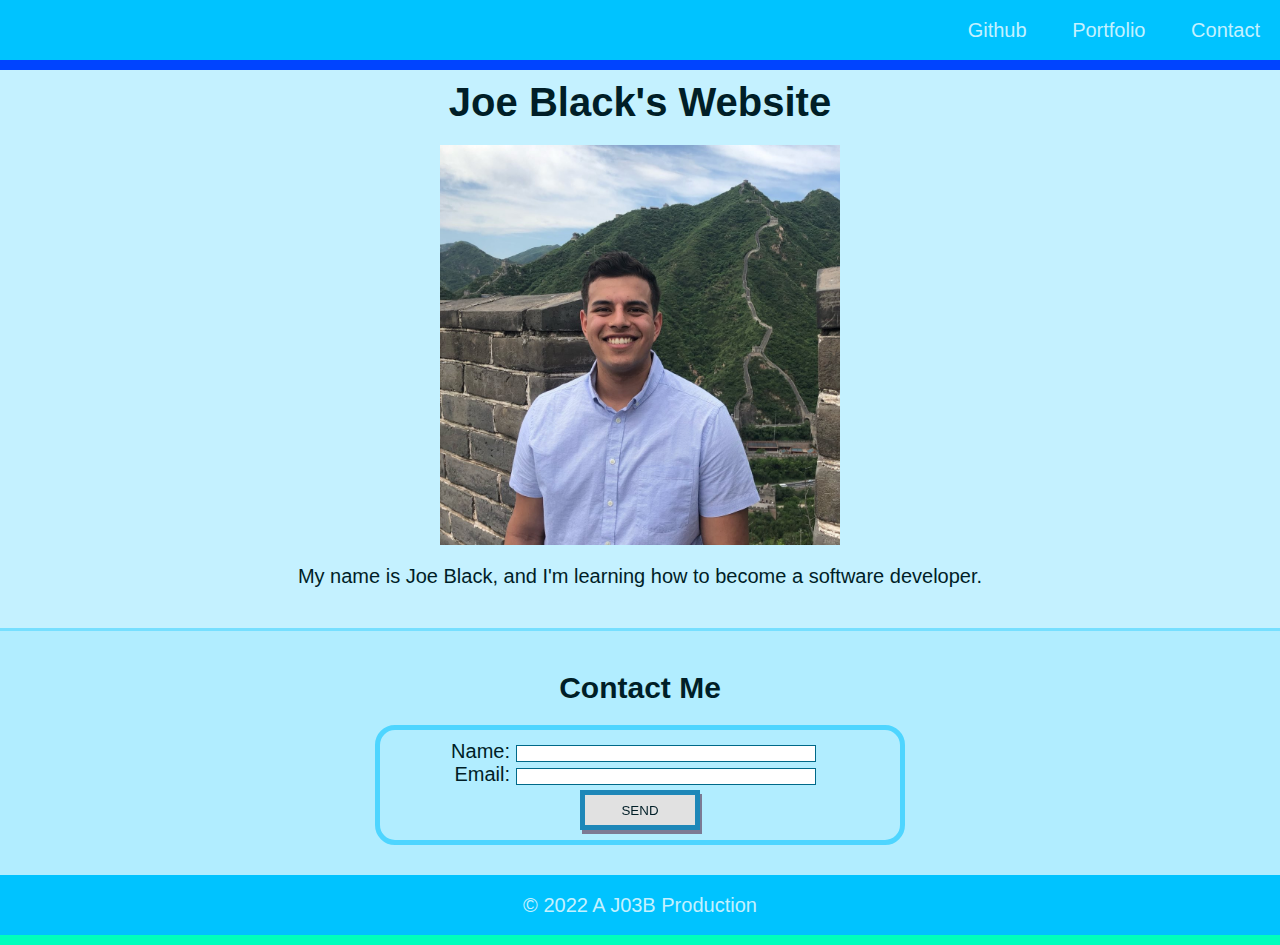
==== Main/index.html @ c3b204f8 "Added assests readme and index html" ====
<!DOCTYPE html>
<html lang="en-US">
<head>
  <meta charset="UTF-8">
  <meta name="viewport" content="width=device-width, initial-scale=1.0">
  <link rel="stylesheet" type="text/css" href="./assets/css/style.css">
  <title>My Landing Page</title>
</head>

<body>
  <header>
    <nav class="text-right">
      <ul>
        <li> <a href="https://github.com/J03B">Github</a></li>
        <li> <a href="https://www.epic.com/">Portfolio</a></li>
        <li> <a href="#contact">Contact</a></li>
      </ul>
    </nav>
  </header>

  <main>
    <h1 class="text-center">Joe Black's Website</h1>
    <figure>
      <img src="./assets/images/GWoC.jpg" alt="Profile picture on the Great Wall of China">
      <figcaption class="text-center">My name is Joe Black, and I'm learning how to become a software developer.</figcaption>
    </figure>
    <section id="contact">
      <h2 class="text-center">Contact Me</h2>
      <form>
        <ul>
          <li>
            <label class="text-right" for="name">Name:</label>
            <input type="text" id="name" name="user-name">
          </li>
          <li>
            <label class="text-right" for="email">Email:</label>
            <input type="text" id="email" name="user-email">
          </li>
        </ul>
        <div class="text-center">
          <button type="submit" class="card">SEND</button>
        </div>
      </form>
    </section>
  </main>

  <footer class="text-center">
    © 2022 A J03B Production
  </footer>
    
</body>
</html>
---- Main/assets/css/style.css ----
/* Universal Selector */
* {
  margin:0;
  padding:0;  
}

/* Element Selectors */
body {
  position: relative;
  font-family: "Goudy Bookletter 1911", sans-serif;
  font-size: 20px;
  background-color: #c4f1ff;
  color: #001e27;
}

h1,
h2 {
  margin: 20px;
}

main {
  padding: 60px 0;
}

li {
  display: inline;
  padding: 0px 20px;
  text-decoration: none;
}

a {
  text-decoration: none;
  color: #c4f1ff;
}

header,
footer {
  height: 60px;
  width: 100%;
  line-height: 60px;
  background-color: #00c3ff;
}

header {
  position: fixed;
  border-bottom: 10px solid #0044ff;
}

footer {
  position: absolute;
  margin-top: 0;
  bottom: 0;
  border-bottom: 10px solid #00ffbc;
  color: #c4f1ff;    
}

figure {
  margin-bottom: 40px;
}

img {
  display: block;
  margin: 20px auto;
  height: 400px ;
  width: 400px;
}

section {
  margin-bottom: 0;
  padding: 20px 10px 40px 10px;
  border-top: 3px solid #76dfff;
  background-color:  #b1edff;
}

form {
  /* Center the form on the page */
  margin: 0 auto;
  width: 500px;
  padding: 10px;
  border: 5px solid #4ed5ff;
  border-radius: 20px;
}

label {
  display: inline-block;
  width: 100px;
}
  
input, 
textarea {
  box-sizing: border-box;
  width: 300px;
  border: 1px solid #006989;
}

textarea {
  vertical-align: top;
  height: 60px;
}
  
button {
  height: 40px;
  width: 120px;
  background-color: #005a76;
  color: #001e27;
}
 
/* Class Selectors */
.text-center {
  text-align: center;
}

.text-right {
  text-align: right;
}

/* Added Interactive Effeects */
.card {
  vertical-align: middle;
  transform: perspective(1px) translateZ(0);
  margin-top: 4px;
  border: 5px solid #1e87b8;
  box-shadow: 2px 4px #7c7a94;
  position: relative;
  background: #2098D1;
  transition-property: color;
  transition-duration: 0.3s;
}
.card:before {
  content: "";
  position: absolute;
  z-index: -1;
  top: 0;
  left: 0;
  right: 0;
  bottom: 0;
  background: #e1e1e1;
  transform: scale(1);
  transition-property: transform;
  transition-duration: 0.3s;
  transition-timing-function: ease-out;
}
.card:hover, .card:focus, .card:active {
  color: white;
}
.card:hover:before, .card:focus:before, .card:active:before {
  transform: scale(0);
}
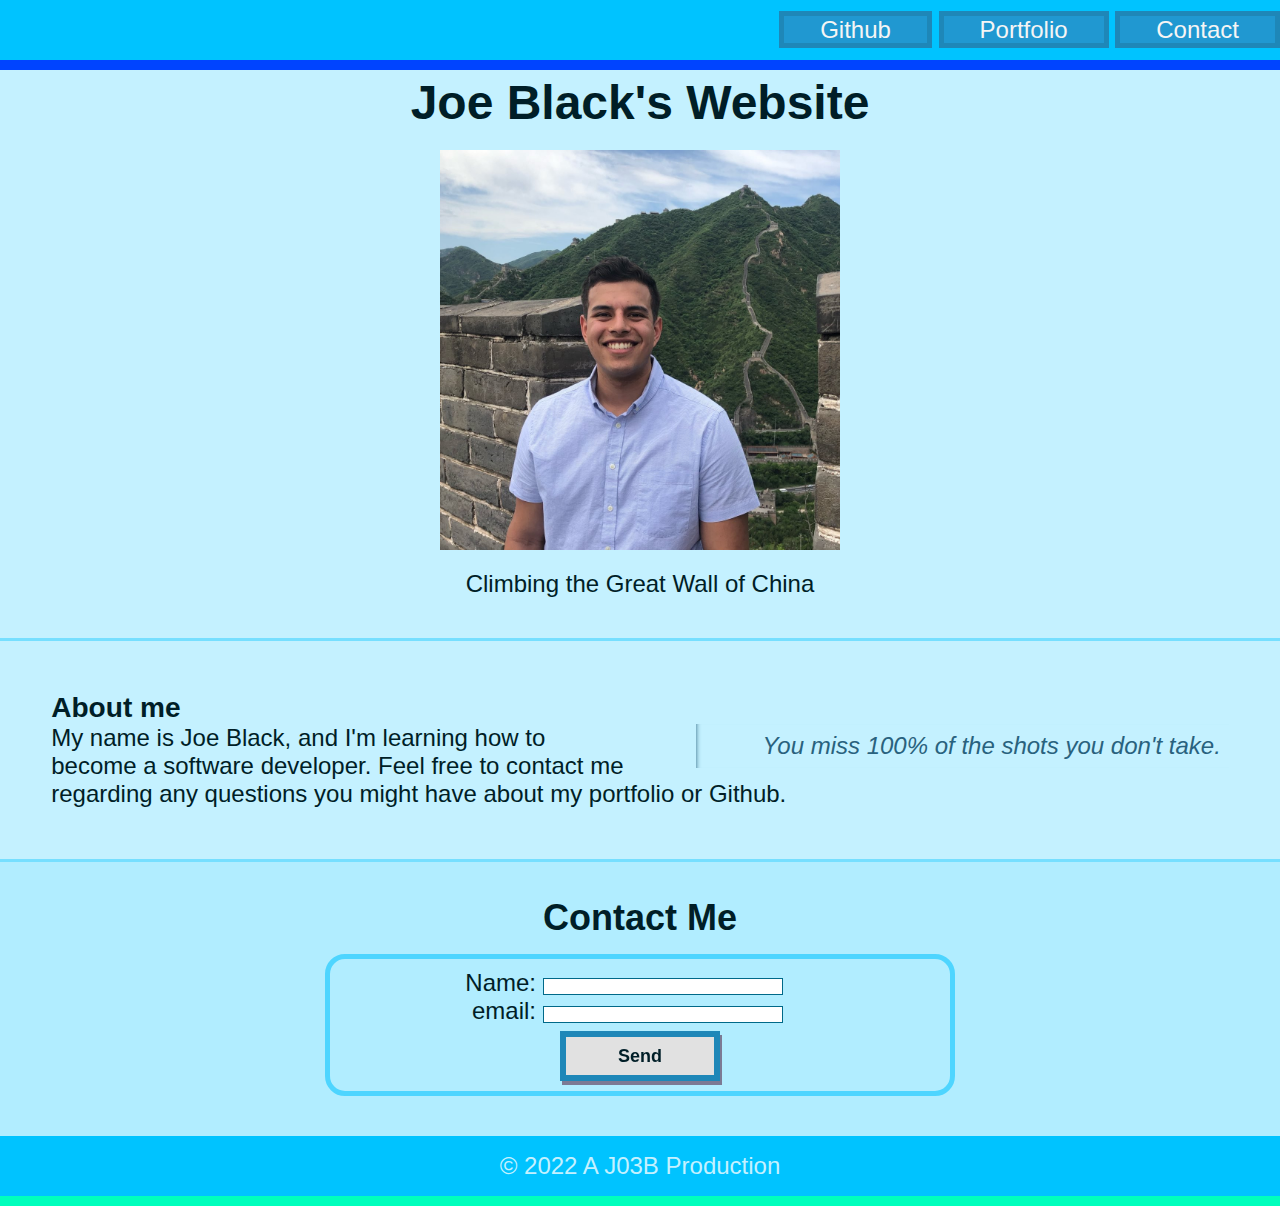
==== commit d3571606: "Added detailing elements" ====
--- a/Main/index.html
+++ b/Main/index.html
@@ -4,16 +4,16 @@
   <meta charset="UTF-8">
   <meta name="viewport" content="width=device-width, initial-scale=1.0">
   <link rel="stylesheet" type="text/css" href="./assets/css/style.css">
-  <title>My Landing Page</title>
+  <title>Joe's Page</title>
 </head>
 
 <body>
   <header>
     <nav class="text-right">
       <ul>
-        <li> <a href="https://github.com/J03B">Github</a></li>
-        <li> <a href="https://www.epic.com/">Portfolio</a></li>
-        <li> <a href="#contact">Contact</a></li>
+        <li class="head-button"> <a href="https://github.com/J03B">Github</a></li>
+        <li class="head-button"> <a href="https://www.epic.com/">Portfolio</a></li>
+        <li class="head-button"> <a href="#contact">Contact</a></li>
       </ul>
     </nav>
   </header>
@@ -22,8 +22,16 @@
     <h1 class="text-center">Joe Black's Website</h1>
     <figure>
       <img src="./assets/images/GWoC.jpg" alt="Profile picture on the Great Wall of China">
-      <figcaption class="text-center">My name is Joe Black, and I'm learning how to become a software developer.</figcaption>
+      <figcaption class="text-center">Climbing the Great Wall of China</figcaption>
     </figure>
+    <section id="about-me">
+      <h3>About me</h3>
+      <aside id="good-quote">
+        <p>You miss 100% of the shots you don't take.</p>
+      </aside>
+      <p>My name is Joe Black, and I'm learning how to become a software developer. Feel free to contact me regarding any questions you might have about my portfolio or Github.</p>
+    </section>
+    
     <section id="contact">
       <h2 class="text-center">Contact Me</h2>
       <form>
@@ -33,12 +41,12 @@
             <input type="text" id="name" name="user-name">
           </li>
           <li>
-            <label class="text-right" for="email">Email:</label>
+            <label class="text-right" for="email">email:</label>
             <input type="text" id="email" name="user-email">
           </li>
         </ul>
         <div class="text-center">
-          <button type="submit" class="card">SEND</button>
+          <button type="submit" class="card">Send</button>
         </div>
       </form>
     </section>
--- a/Main/assets/css/style.css
+++ b/Main/assets/css/style.css
@@ -7,30 +7,35 @@
 /* Element Selectors */
 body {
   position: relative;
-  font-family: "Goudy Bookletter 1911", sans-serif;
-  font-size: 20px;
+  font-family: "Comic Sans MS", sans-serif;
+  font-size: 24px;
   background-color: #c4f1ff;
   color: #001e27;
 }
 
 h1,
 h2 {
-  margin: 20px;
+  margin: 15px;
 }
 
 main {
-  padding: 60px 0;
+  padding-top: 60px;
 }
 
 li {
   display: inline;
-  padding: 0px 20px;
+  padding: 0px 36px;
   text-decoration: none;
+}
+
+.head-button {
+  border: 5px solid #1e87b8;
+  background: #2098D1;
 }
 
 a {
   text-decoration: none;
-  color: #c4f1ff;
+  color: whitesmoke;
 }
 
 header,
@@ -48,8 +53,8 @@
 
 footer {
   position: absolute;
-  margin-top: 0;
-  bottom: 0;
+  /* margin-top: 0;
+  bottom: 0; */
   border-bottom: 10px solid #00ffbc;
   color: #c4f1ff;    
 }
@@ -72,10 +77,28 @@
   background-color:  #b1edff;
 }
 
+#about-me {
+  background-color: #c4f1ff;
+  padding: 4%;
+}
+
+#good-quote {
+  padding-left: 5%;
+  margin-left: 5%;
+  float: right;
+  box-shadow: inset 5px 0 5px -5px #29627e;
+  font-style: italic;
+  color: #29627e;
+}
+
+#good-quote > p {
+  margin: 8px;
+}
+
 form {
   /* Center the form on the page */
   margin: 0 auto;
-  width: 500px;
+  width: 600px;
   padding: 10px;
   border: 5px solid #4ed5ff;
   border-radius: 20px;
@@ -83,13 +106,13 @@
 
 label {
   display: inline-block;
-  width: 100px;
+  width: 160px;
 }
   
 input, 
 textarea {
   box-sizing: border-box;
-  width: 300px;
+  width: 240px;
   border: 1px solid #006989;
 }
 
@@ -99,13 +122,14 @@
 }
   
 button {
-  height: 40px;
-  width: 120px;
+  height: 50px;
+  width: 160px;
   background-color: #005a76;
   color: #001e27;
+  font-size: large;
+  font-weight: bolder;
 }
- 
-/* Class Selectors */
+
 .text-center {
   text-align: center;
 }
@@ -114,12 +138,12 @@
   text-align: right;
 }
 
-/* Added Interactive Effeects */
+/* Interactive Effeects */
 .card {
   vertical-align: middle;
   transform: perspective(1px) translateZ(0);
-  margin-top: 4px;
-  border: 5px solid #1e87b8;
+  margin-top: 6px;
+  border: 6px solid #1e87b8;
   box-shadow: 2px 4px #7c7a94;
   position: relative;
   background: #2098D1;
